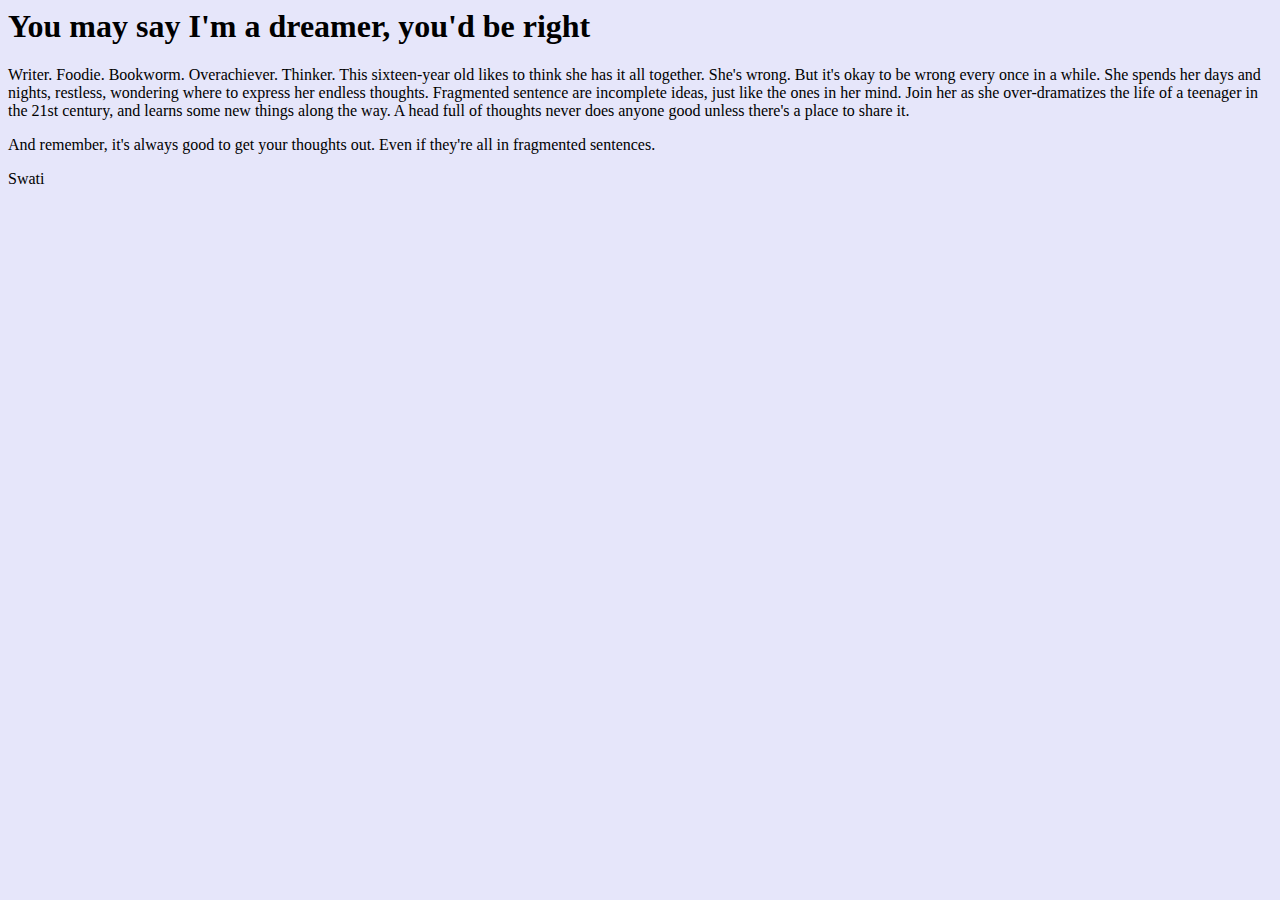
==== fgabout.html @ 1b0406ee "Add files via upload" ====
<body style= "background-color:lavender;">
<h1>
  You may say I'm a dreamer, you'd be right
</h1>
<body>
  Writer. Foodie. Bookworm. Overachiever. Thinker. This sixteen-year old likes to think she has it all together. She's wrong. But it's okay to be wrong every once in a while. She spends her days and nights, restless, wondering where to express her endless thoughts. Fragmented sentence are incomplete ideas, just like the ones in her mind. Join her as she over-dramatizes the life of a teenager in the 21st century, and learns some new things along the way. A head full of thoughts never does anyone good unless there's a place to share it.

<p>And remember, it's always good to get your thoughts out. Even if they're all in fragmented sentences. </p>
<p> Swati </p>
</body>
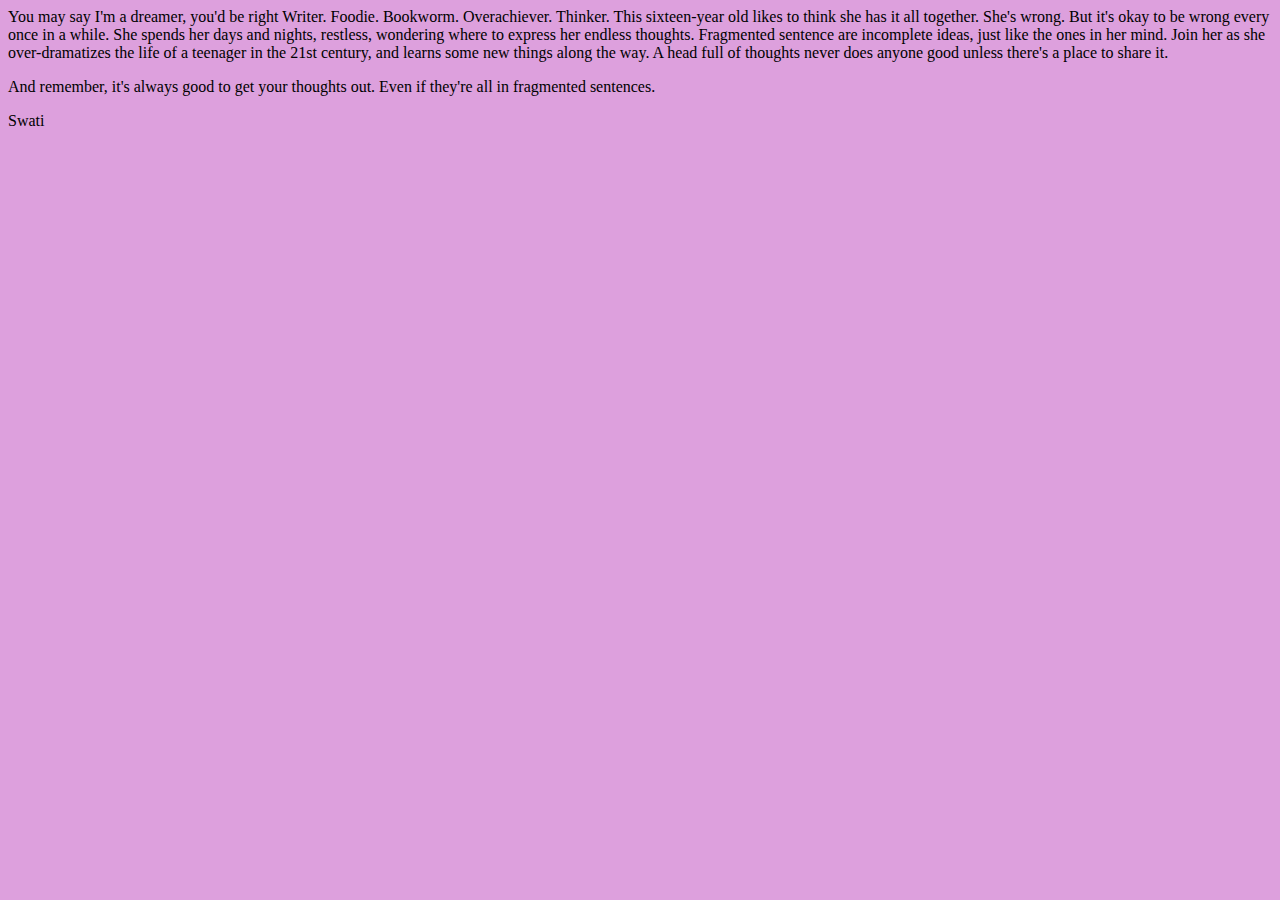
==== commit 18d4d319: "Add files via upload" ====
--- a/fgabout.html
+++ b/fgabout.html
@@ -1,4 +1,4 @@
-<body style= "background-color:lavender;">
+<body style= "background-color:plum;"
 <h1>
   You may say I'm a dreamer, you'd be right
 </h1>
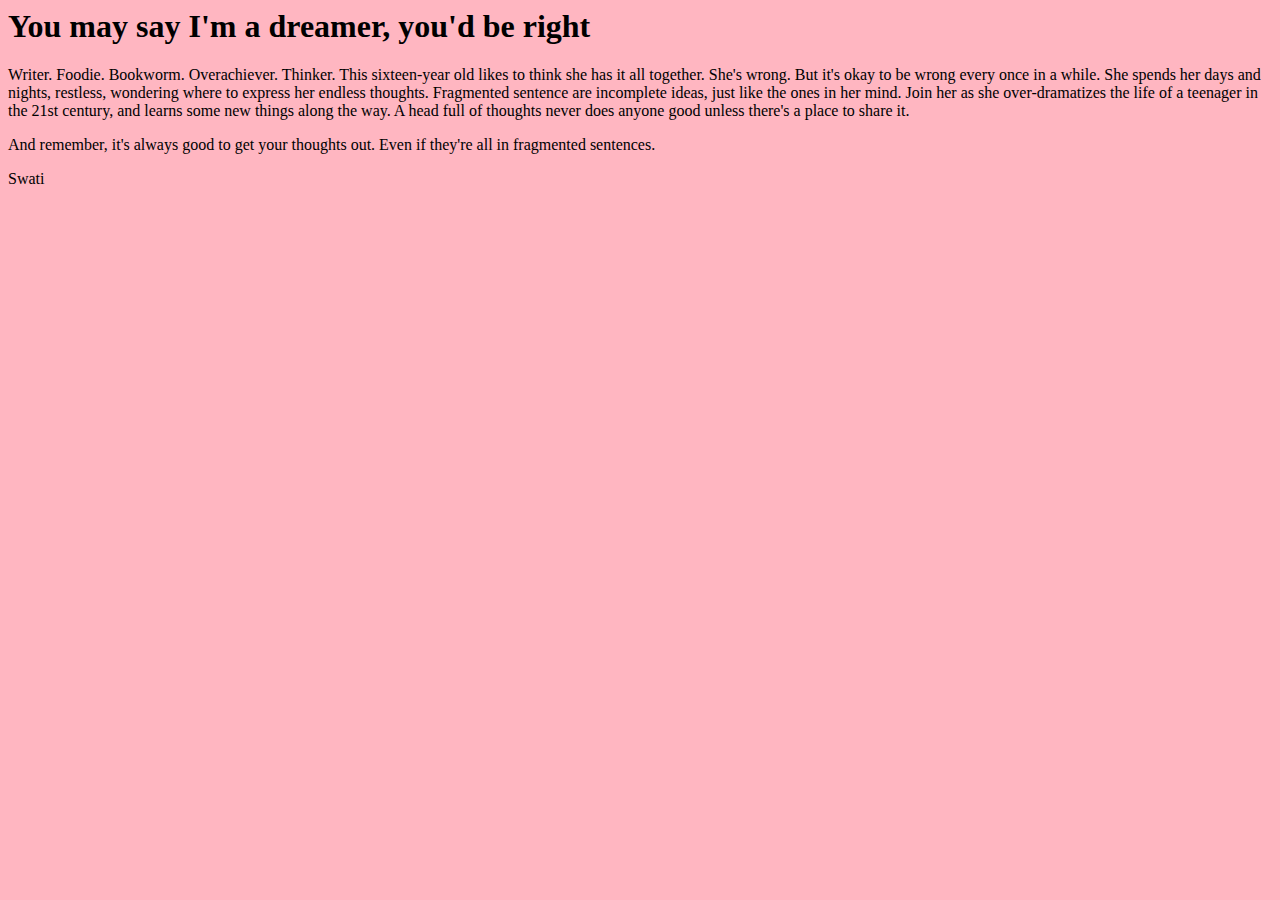
==== commit f00f97ae: "Add files via upload" ====
--- a/fgabout.html
+++ b/fgabout.html
@@ -1,4 +1,4 @@
-<body style= "background-color:plum;"
+<body style= "background-color:LightPink;">  
 <h1>
   You may say I'm a dreamer, you'd be right
 </h1>
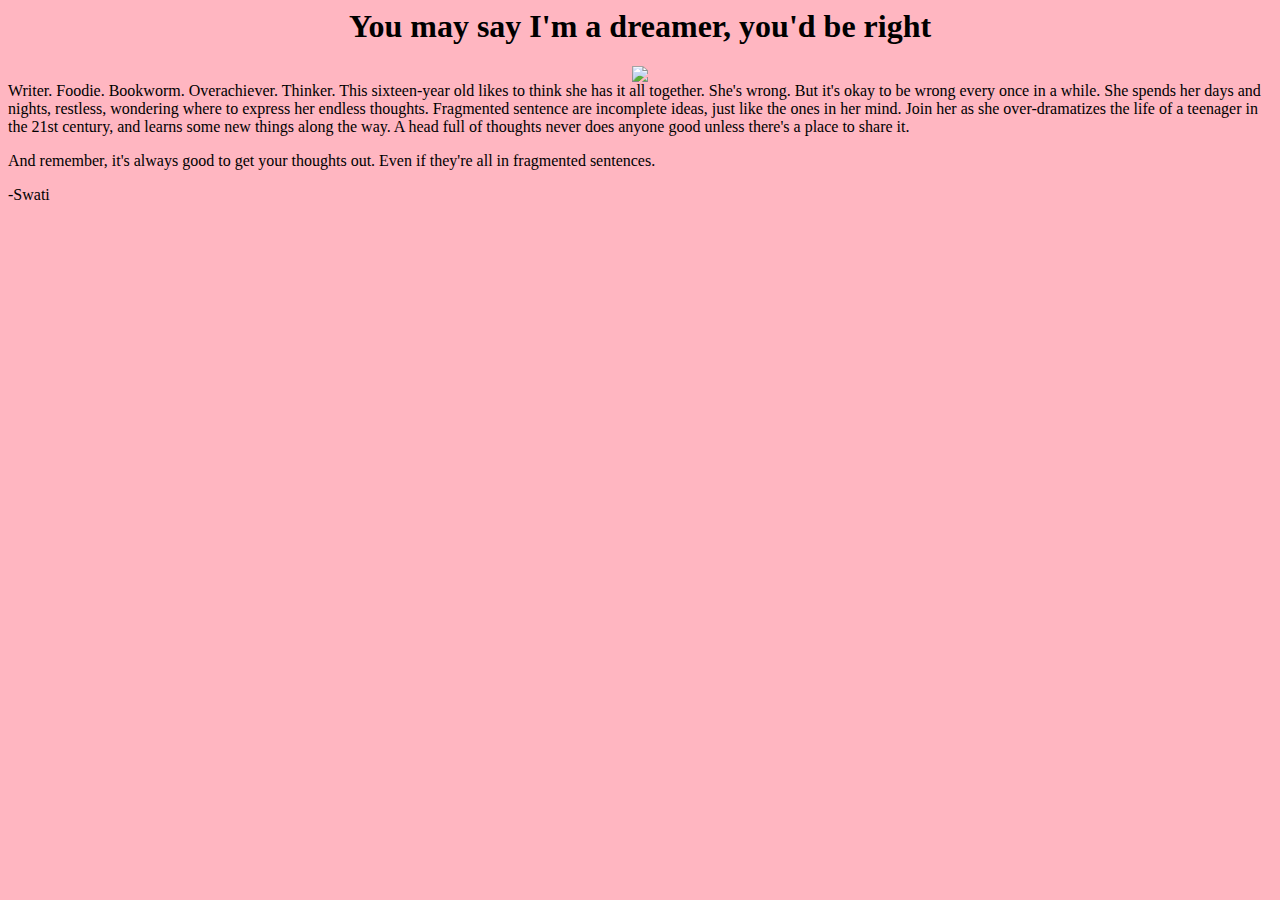
==== commit c9ffc448: "Add files via upload" ====
--- a/fgabout.html
+++ b/fgabout.html
@@ -1,10 +1,11 @@
-<body style= "background-color:LightPink;">  
-<h1>
+<body style= "background-color:LightPink;">
+<h1><center>
   You may say I'm a dreamer, you'd be right
-</h1>
+</h1></center>
+<center><img src="aboutme.jpg"></center>
 <body>
   Writer. Foodie. Bookworm. Overachiever. Thinker. This sixteen-year old likes to think she has it all together. She's wrong. But it's okay to be wrong every once in a while. She spends her days and nights, restless, wondering where to express her endless thoughts. Fragmented sentence are incomplete ideas, just like the ones in her mind. Join her as she over-dramatizes the life of a teenager in the 21st century, and learns some new things along the way. A head full of thoughts never does anyone good unless there's a place to share it.
 
 <p>And remember, it's always good to get your thoughts out. Even if they're all in fragmented sentences. </p>
-<p> Swati </p>
+<p> -Swati </p>
 </body>
